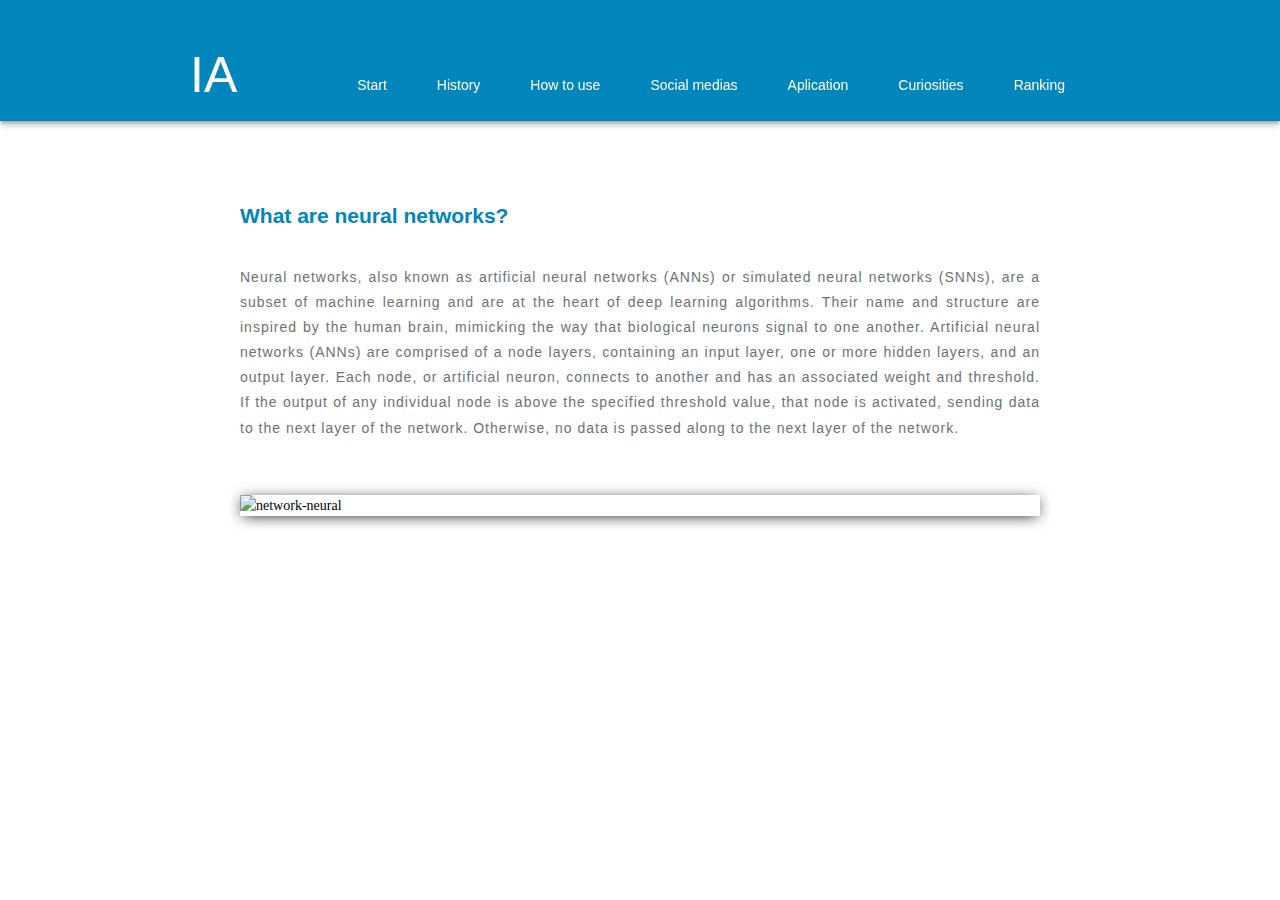
==== aplicacao.html @ 06c3acdb "Merge pull request #2 from Geisislaine/main" ====
<!DOCTYPE html>
<html lang="en">

<head>
    <meta charset="UTF-8">
    <meta http-equiv="X-UA-Compatible" content="IE=edge">
    <meta name="viewport" content="width=device-width, initial-scale=1.0">
    <title>IA</title>
    <script src="https://cdn.jsdelivr.net/npm/particles.js@2.0.0/particles.min.js"></script>
    <link rel="stylesheet" href="global.css">
</head>



<body>
    <header id="topnav">
        <div class="inner-header">
            <div class="logo">IA</div>
            <nav role='navigation'>
                <ul>
                    <li><a href="#">Start</a></li>
                    <li><a href="historia.html">History</a></li>
                    <li><a href="#">How to use</a></li>
                    <li><a href="#">Social medias</a></li>
                    <li><a href="aplicacao.html">Aplication</a></li>
                    <li><a href="Curiosidades.html">Curiosities</a></li>
                    <li><a href="ranking.html">Ranking</a></li>
                </ul>
            </nav>
        </div>

    </header>

    <div id="particles-container"></div>
    <section>
        <div class="inner">
            <H2 class="color-title"><strong> What are neural networks?</strong></H2>
            <br>
            <p class="p-custom">Neural networks, also known as artificial neural networks (ANNs) or simulated neural networks (SNNs), are a subset of machine learning and are at the heart of deep learning algorithms. Their name and structure are inspired by the human brain,
                mimicking the way that biological neurons signal to one another. Artificial neural networks (ANNs) are comprised of a node layers, containing an input layer, one or more hidden layers, and an output layer. Each node, or artificial neuron,
                connects to another and has an associated weight and threshold. If the output of any individual node is above the specified threshold value, that node is activated, sending data to the next layer of the network. Otherwise, no data is passed
                along to the next layer of the network.

            </p>
            </br>
            </br>
            <div class="imagem-neural">
                <img src="IMG/neural.png" alt="network-neural" style="width: 100%; height: 500px;">
            </div>

        </div>
    </section>

    <script>
        particlesJS.load('particles-container', 'particlesjs-config.json');
    </script>

</body>

</html>
---- global.css ----
*,
       *:before,
       *:after {
           -moz-box-sizing: border-box;
           -webkit-box-sizing: border-box;
           box-sizing: border-box;
       }
       
        ::selection {
           background: #000;
           color: rgb(14, 14, 230);
       }
       
       .alternate ::selection {
           background: rgb(38, 168, 45);
           color: #000;
       }
       
       body {
           margin: 0;
           padding: 0;
           height: 100vh;
           font-size: 14px;
           line-height: 1.5;
       }
       
       ul,
       li,
       h1,
       h2,
       h3,
       h4,
       h5,
       h6,
       p,
       a,
       .logo {
           font-family: "Lato", "Verdana", sans-serif;
           -webkit-font-smoothing: antialiased;
           -moz-osx-font-smoothing: grayscale;
           font-weight: 400;
           margin: 0;
           padding: 0;
       }
       
       .inner {
           width: 800px;
           position: relative;
           margin: 0 auto;
       }
       
       .inner-header {
           width: 900px !important;
           position: relative;
           margin: 0 auto;
       }
       
       header {
           position: fixed;
           width: 100%;
           padding-top: 50px;
           background: #0086BA;
           transition: 0.7s all;
           z-index: 100;
           box-shadow: 0 3px 3px -1px #0003, 0 5px 6px #00000024, 0 1px 10px #0000001f;
       }
       
       header.alt-header {
           background: #fff;
       }
       
       .alt-header a {
           color: #000;
       }
       
       body.header-fixed header {
           position: fixed;
           top: 0;
           right: 0;
           padding-top: 0;
           width: 100%;
           z-index: 2;
       }
       
       li {
           list-style: none;
       }
       
       nav {
           overflow: hidden;
       }
       
       nav ul {
           float: right;
       }
       
       nav li {
           display: inline;
           float: left;
       }
       
       nav a {
           display: inline-block;
           color: #fff;
           text-decoration: none;
           padding: 25px;
           transition: 0.3s all;
       }
       
       nav a:hover {
           background: rgb(0, 21, 116);
       }
       
       .logo {
           float: left;
           color: #fff;
           font-size: 50px;
           line-height: 50px;
           transition: 0.7s all;
       }
       
       .alt-header .logo {
           color: #000;
       }
       
       body.header-fixed .logo {
           font-size: 30px;
       }
       
       .alternate {
           background: #000;
           color: #fff;
       }
       
       section .inner {
           padding-top: 200px;
       }
       
       .imagem-neural {
           -webkit-box-shadow: 0px 2px 15px -3px #000000;
           box-shadow: 0px 2px 15px -3px #000000;
       }
       
       .p-custom {
           padding: 12px 0;
           text-align: justify;
           color: #6e7174;
           line-height: 1.8;
           letter-spacing: 1px;
       }
       
       .sub-title {
           color: #4c4f52;
           padding: 20px 0;
       }
       
       .color-title {
           color: #0086ba;
       }
       
       section .history {
           width: 900px !important;
       }
       
       .img-history {
           padding: 30px 0;
       }
       
       .div-citacao {
           padding: 10px 90px;
       }
       
       .p-citacao {
           text-align: center;
           background-color: #f6f6f6;
           padding: 12px;
           border-radius: 10px;
       }
       
       .custon-li {
           padding-left: 70px;
       }
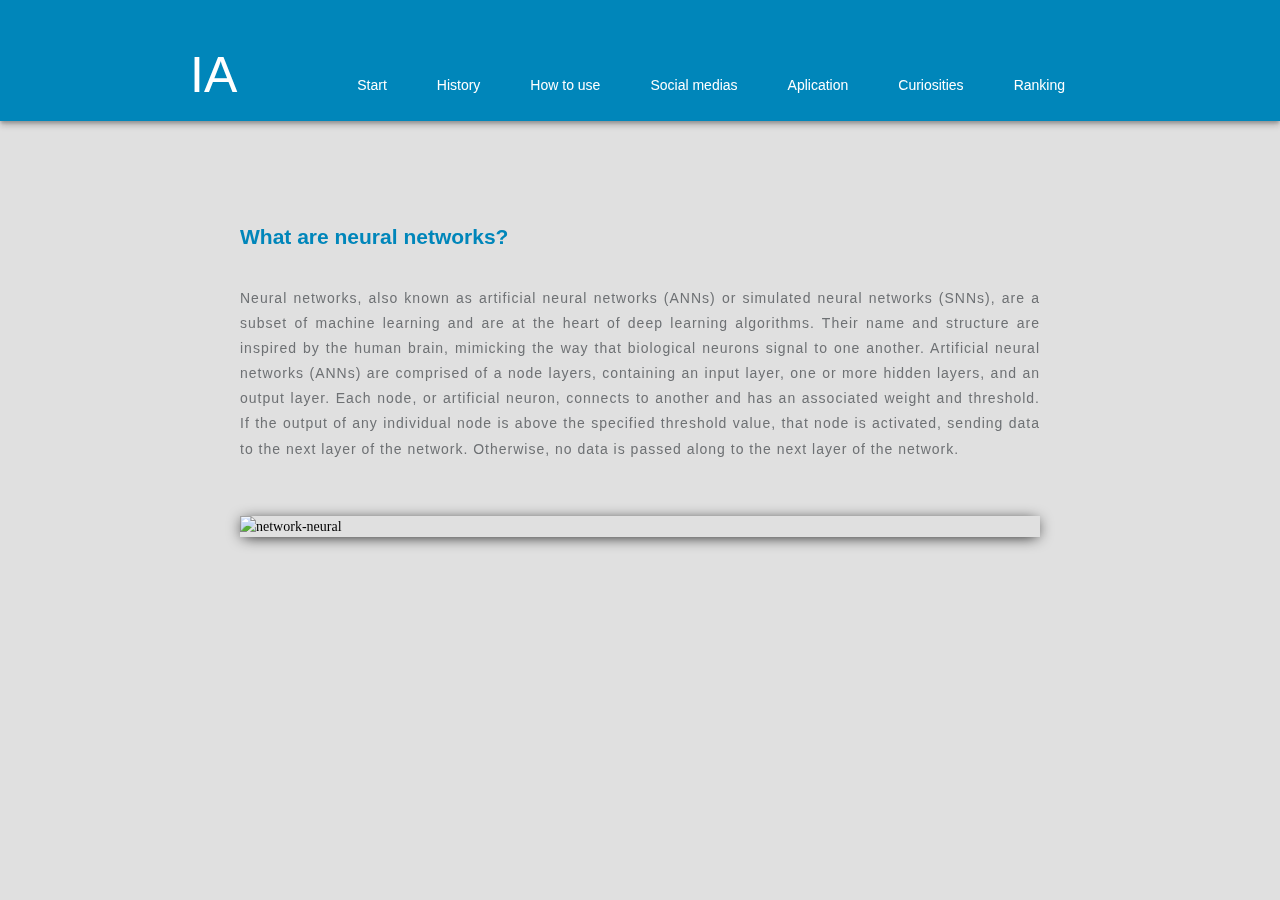
==== commit df5387f7: "Merge pull request #4 from viinioliveira/vinicius3" ====
--- a/aplicacao.html
+++ b/aplicacao.html
@@ -6,11 +6,9 @@
     <meta http-equiv="X-UA-Compatible" content="IE=edge">
     <meta name="viewport" content="width=device-width, initial-scale=1.0">
     <title>IA</title>
-    <script src="https://cdn.jsdelivr.net/npm/particles.js@2.0.0/particles.min.js"></script>
     <link rel="stylesheet" href="global.css">
 </head>
-
-
+<div id="particles-js"></div>
 
 <body>
     <header id="topnav">
@@ -18,7 +16,7 @@
             <div class="logo">IA</div>
             <nav role='navigation'>
                 <ul>
-                    <li><a href="#">Start</a></li>
+                    <li><a href="index.html">Start</a></li>
                     <li><a href="historia.html">History</a></li>
                     <li><a href="#">How to use</a></li>
                     <li><a href="#">Social medias</a></li>
@@ -29,9 +27,8 @@
             </nav>
         </div>
 
-    </header>
 
-    <div id="particles-container"></div>
+    </header>>
     <section>
         <div class="inner">
             <H2 class="color-title"><strong> What are neural networks?</strong></H2>
@@ -51,9 +48,9 @@
         </div>
     </section>
 
-    <script>
-        particlesJS.load('particles-container', 'particlesjs-config.json');
-    </script>
+    <script src="./particles.js"></script>
+    <script src="./app.js"></script>
+
 
 </body>
 
--- a/global.css
+++ b/global.css
@@ -179,4 +179,82 @@
        
        .custon-li {
            padding-left: 70px;
+       }
+       /* particulas */
+       
+       #particles-js {
+           width: 100%;
+           height: 100vh;
+           background-color: rgb(224, 224, 224);
+           position: fixed;
+       }
+       
+       .conteudo-home {
+           width: 80%;
+           margin: 0 auto;
+           display: flex;
+           flex-direction: row;
+       }
+       
+       .title {
+           width: 50%;
+           padding-top: 200px;
+           margin-left: 80px;
+           z-index: 999;
+       }
+       
+       .title h2 {
+           font-family: 'Bebas Neue', cursive;
+           font-size: 80px;
+           font-size: 72px;
+           background: -webkit-linear-gradient(#0086BA, #014c69);
+           -webkit-background-clip: text;
+           -webkit-text-fill-color: transparent;
+       }
+       
+       .title h1 {
+           font-family: 'Bebas Neue', cursive;
+           font-size: 80px;
+           background: -webkit-linear-gradient(#0086BA, #014c69);
+           -webkit-background-clip: text;
+           -webkit-text-fill-color: transparent;
+       }
+       
+       .title span {
+           font-family: 'Bebas Neue', cursive;
+       }
+       
+       .background-home {
+           padding-top: 140px;
+           width: 50%;
+           z-index: 99;
+       }
+       
+       .background-home img {
+           width: 100%;
+       }
+       
+       .button {
+           padding-top: 50px;
+           width: 100%;
+       }
+       
+       .button button {
+           background-color: #0086ba;
+           border: none;
+           color: white;
+           padding: 15px 32px;
+           text-align: center;
+           text-decoration: none;
+           display: inline-block;
+           width: 60%;
+           border-radius: 5px;
+           box-shadow: 0 8px 16px 0 rgba(0, 0, 0, 0.2), 0 6px 20px 0 rgba(0, 0, 0, 0.19);
+           -webkit-transition-duration: 0.4s;
+           cursor: pointer;
+       }
+       
+       .button button:hover {
+           background-color: #e0e0e0;
+           color: #0086ba;
        }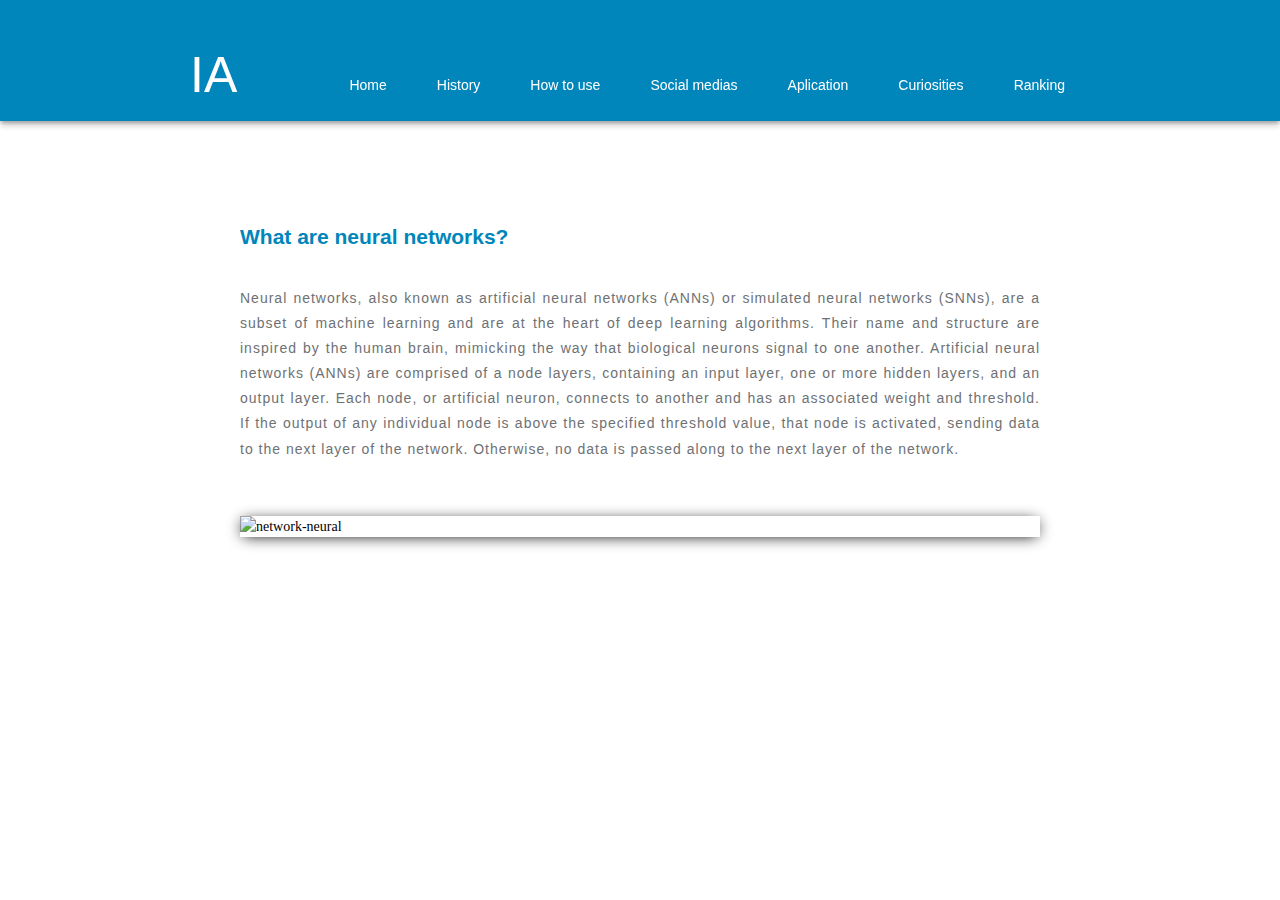
==== commit f5cc5b2c: "Merge pull request #5 from viinioliveira/vinicius3" ====
--- a/aplicacao.html
+++ b/aplicacao.html
@@ -8,7 +8,7 @@
     <title>IA</title>
     <link rel="stylesheet" href="global.css">
 </head>
-<div id="particles-js"></div>
+
 
 <body>
     <header id="topnav">
@@ -16,7 +16,7 @@
             <div class="logo">IA</div>
             <nav role='navigation'>
                 <ul>
-                    <li><a href="index.html">Start</a></li>
+                    <li><a href="index.html">Home</a></li>
                     <li><a href="historia.html">History</a></li>
                     <li><a href="#">How to use</a></li>
                     <li><a href="#">Social medias</a></li>
--- a/global.css
+++ b/global.css
@@ -14,6 +14,11 @@
        .alternate ::selection {
            background: rgb(38, 168, 45);
            color: #000;
+       }
+       
+       @font-face {
+           font-family: Equinox;
+           src: url(/fonts/Equinox\ Bold.otf)
        }
        
        body {
@@ -194,67 +199,36 @@
            margin: 0 auto;
            display: flex;
            flex-direction: row;
+           z-index: 9999;
        }
        
        .title {
            width: 50%;
-           padding-top: 200px;
-           margin-left: 80px;
+           padding-top: 250px;
            z-index: 999;
        }
        
        .title h2 {
-           font-family: 'Bebas Neue', cursive;
+           font-family: 'Equinox';
+           font-size: 40px;
+           color: rgb(104, 104, 104);
+       }
+       
+       .title h1 {
+           top: 290px;
+           position: absolute;
+           font-family: 'Equinox';
            font-size: 80px;
-           font-size: 72px;
-           background: -webkit-linear-gradient(#0086BA, #014c69);
-           -webkit-background-clip: text;
-           -webkit-text-fill-color: transparent;
-       }
-       
-       .title h1 {
-           font-family: 'Bebas Neue', cursive;
-           font-size: 80px;
-           background: -webkit-linear-gradient(#0086BA, #014c69);
-           -webkit-background-clip: text;
-           -webkit-text-fill-color: transparent;
-       }
-       
-       .title span {
-           font-family: 'Bebas Neue', cursive;
-       }
-       
-       .background-home {
-           padding-top: 140px;
-           width: 50%;
-           z-index: 99;
-       }
-       
-       .background-home img {
-           width: 100%;
-       }
-       
-       .button {
-           padding-top: 50px;
-           width: 100%;
-       }
-       
-       .button button {
-           background-color: #0086ba;
-           border: none;
-           color: white;
-           padding: 15px 32px;
-           text-align: center;
-           text-decoration: none;
-           display: inline-block;
-           width: 60%;
-           border-radius: 5px;
-           box-shadow: 0 8px 16px 0 rgba(0, 0, 0, 0.2), 0 6px 20px 0 rgba(0, 0, 0, 0.19);
-           -webkit-transition-duration: 0.4s;
-           cursor: pointer;
-       }
-       
-       .button button:hover {
-           background-color: #e0e0e0;
            color: #0086ba;
+           text-shadow: 0 0px 5px #45cadb;
+       }
+       
+       .text-animation {
+           padding-top: 100px;
+           margin-left: 6px;
+       }
+       
+       .text-animation span {
+           font-family: 'Equinox';
+           font-size: 15px;
        }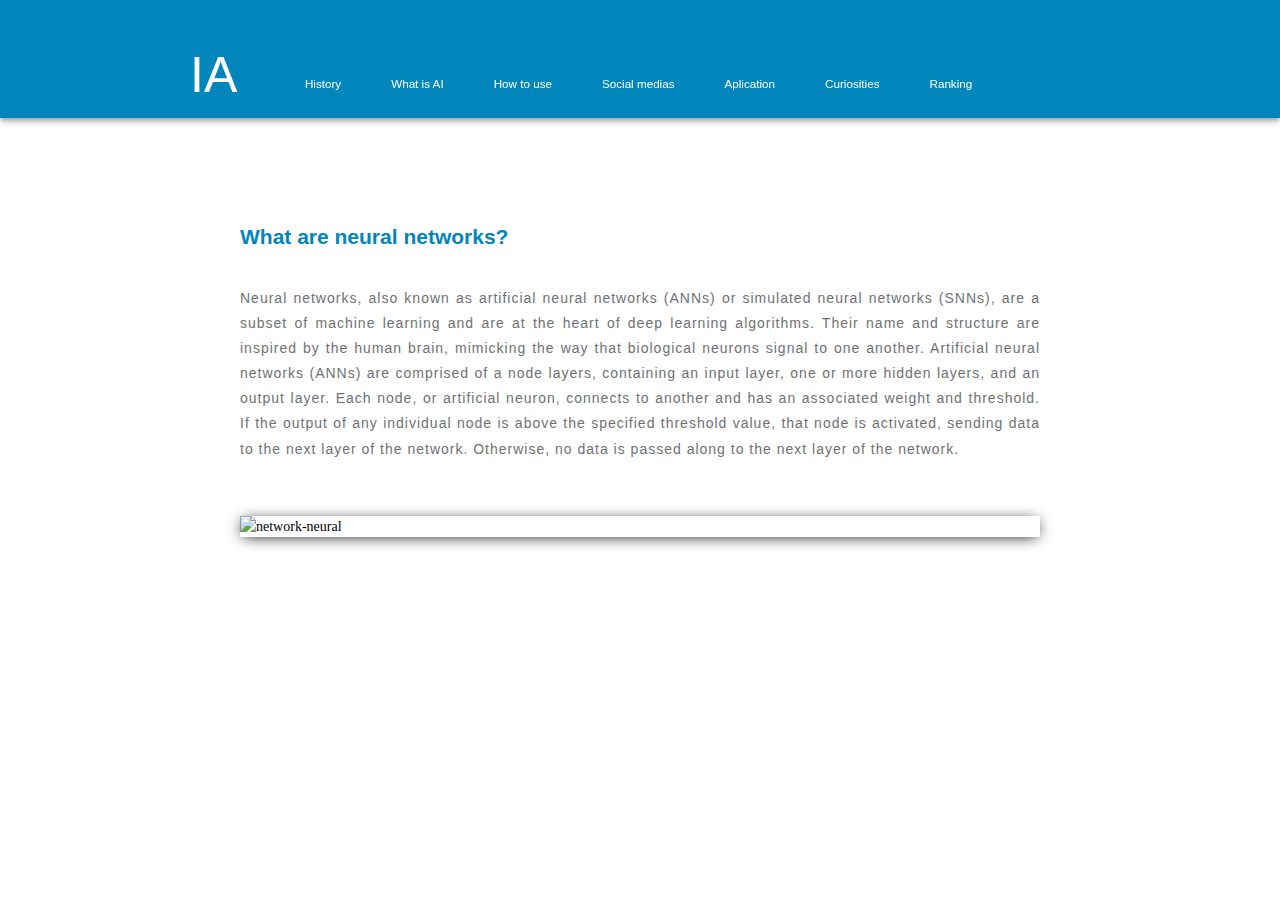
==== commit 3df0b7be: "adicionando how to use e what is e ajustes" ====
--- a/aplicacao.html
+++ b/aplicacao.html
@@ -7,19 +7,20 @@
     <meta name="viewport" content="width=device-width, initial-scale=1.0">
     <title>IA</title>
     <link rel="stylesheet" href="global.css">
+    <link rel="shortcut icon" href="IMG/artificial-intelligence.ico" />
 </head>
 
 
 <body>
     <header id="topnav">
         <div class="inner-header">
-            <div class="logo">IA</div>
+            <div class="logo"><a href="index.html">IA</a></div>
             <nav role='navigation'>
                 <ul>
-                    <li><a href="index.html">Home</a></li>
                     <li><a href="historia.html">History</a></li>
-                    <li><a href="#">How to use</a></li>
-                    <li><a href="#">Social medias</a></li>
+                    <li><a href="o-que-e.html">What is AI</a></li>
+                    <li><a href="como-usar.html">How to use</a></li>
+                    <li><a href="RedesSociais.html">Social medias</a></li>
                     <li><a href="aplicacao.html">Aplication</a></li>
                     <li><a href="Curiosidades.html">Curiosities</a></li>
                     <li><a href="ranking.html">Ranking</a></li>
@@ -48,8 +49,6 @@
         </div>
     </section>
 
-    <script src="./particles.js"></script>
-    <script src="./app.js"></script>
 
 
 </body>
--- a/global.css
+++ b/global.css
@@ -48,6 +48,12 @@
            padding: 0;
        }
        
+       .logo a {
+           color: #fff;
+           text-decoration: none;
+           cursor: pointer;
+       }
+       
        .inner {
            width: 800px;
            position: relative;
@@ -96,7 +102,10 @@
        }
        
        nav ul {
-           float: right;
+           display: flex;
+           flex-direction: row;
+           font-size: smaller;
+           margin-left: 5%;
        }
        
        nav li {
@@ -205,7 +214,7 @@
        .title {
            width: 50%;
            padding-top: 250px;
-           z-index: 999;
+           z-index: 99;
        }
        
        .title h2 {
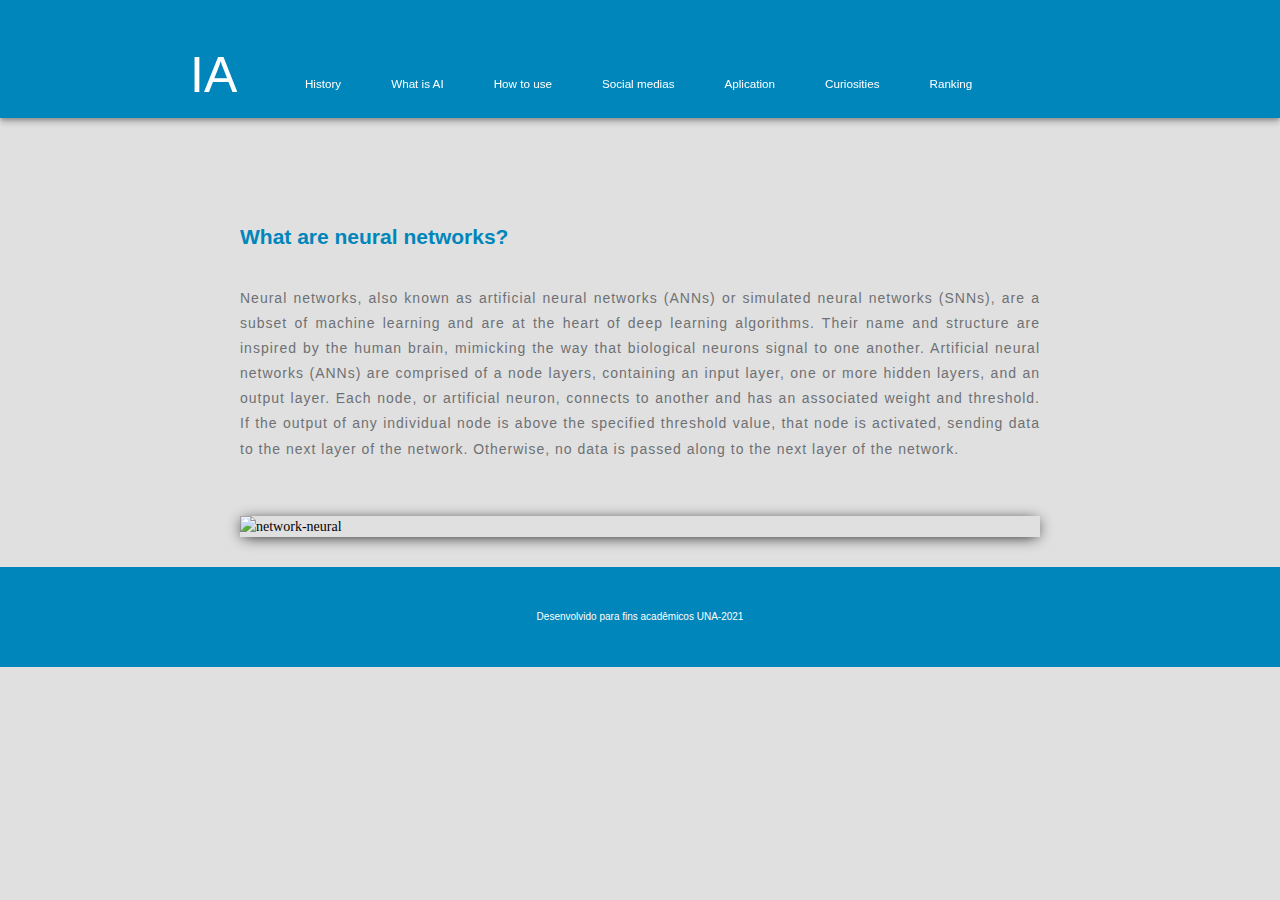
==== commit 672c59d3: "Merge 85ef870036abd4561428c151bc9f0ff91d3dee40 into b420a92e6880f340ef6042e3d87838658be7edcb" ====
--- a/aplicacao.html
+++ b/aplicacao.html
@@ -8,6 +8,7 @@
     <title>IA</title>
     <link rel="stylesheet" href="global.css">
     <link rel="shortcut icon" href="IMG/artificial-intelligence.ico" />
+    <link rel="stylesheet" href="https://use.fontawesome.com/releases/v5.6.3/css/all.css">
 </head>
 
 
@@ -50,6 +51,11 @@
     </section>
 
 
+    <footer>
+        <span> Desenvolvido para fins acadêmicos UNA-2021</span>
+    </footer>
+
+
 
 </body>
 
--- a/global.css
+++ b/global.css
@@ -27,6 +27,7 @@
            height: 100vh;
            font-size: 14px;
            line-height: 1.5;
+           background-color: #E0E0E0;
        }
        
        ul,
@@ -240,4 +241,171 @@
        .text-animation span {
            font-family: 'Equinox';
            font-size: 15px;
+       }
+       
+       .img-text img {
+           display: inline-block;
+       }
+       
+       footer {
+           display: flex;
+           flex-direction: column;
+           justify-content: center;
+           align-items: center;
+           width: 100%;
+           height: 100px;
+           background-color: #0086BA;
+           margin-top: 30px;
+       }
+       
+       footer span {
+           font-size: 10px;
+           color: #fff;
+           font-family: "Lato", "Verdana", sans-serif;
+           margin: auto;
+       }
+       
+       .float-buttom {
+           width: 55px;
+           height: 55px;
+           border-radius: 50%;
+           background-image: linear-gradient(to right, #11111181, rgb(10, 10, 10));
+           position: fixed;
+           bottom: 50px;
+           right: 50px;
+           cursor: pointer;
+           box-shadow: 0px 0px 10px #666;
+           animation: floatB-out 0.3s;
+           transition: 0.3s;
+       }
+       
+       .plus {
+           color: white;
+           position: relative;
+           top: 0;
+           display: block;
+           bottom: 25px;
+           left: 0;
+           right: 0;
+           text-align: center;
+           padding: 0px;
+           margin: 0;
+           line-height: 55px;
+           font-size: 38px;
+           font-family: "Roboto";
+           font-weight: 300;
+           animation: plus-out 0.3s;
+           transition: all 0.3s;
+       }
+       
+       .float-menu:hover .plus {
+           animation: plus-in 0.2s linear;
+           animation-fill-mode: forwards;
+       }
+       
+       .edit {
+           position: absolute;
+           top: 0;
+           display: block;
+           bottom: 0;
+           left: 0;
+           display: block;
+           right: 0;
+           padding: 0;
+           opacity: 0;
+           margin: auto;
+           line-height: 65px;
+           transform: rotateZ(-70deg);
+           transition: all 0.3s;
+           animation: edit-out 0.3s;
+       }
+       
+       .in-text {
+           font-size: 20px;
+           position: fixed;
+           opacity: 0;
+           height: 90px;
+           width: 250px;
+           bottom: 3px;
+           right: -80px;
+           transition: all 0.3s;
+           animation: inT-out 0.3s;
+           color: #FFFFFF;
+           margin: auto;
+       }
+       
+       .in-text:hover {
+           animation: inT-in 0.3s;
+           animation-fill-mode: forwards;
+       }
+       
+       .float-buttom:hover {
+           width: 315px;
+           height: 55px;
+           background-image: linear-gradient(to right, #11111181, rgb(10, 10, 10));
+           position: fixed;
+           bottom: 50px;
+           right: 50px;
+           border-top-right-radius: 40px;
+           border-bottom-right-radius: 40px;
+           border-top-left-radius: 40px;
+           border-bottom-left-radius: 40px;
+           cursor: pointer;
+           box-shadow: 0px 0px 10px #666;
+           transition: width 0.3s;
+       }
+       
+       @keyframes plus-in {
+           from {
+               opacity: 1;
+               transform: translateX(0px);
+           }
+           to {
+               opacity: 1;
+               transform: translateX(-120px);
+           }
+       }
+       
+       @keyframes plus-out {
+           from {
+               opacity: 1;
+               transform: translateX(-120px);
+           }
+           to {
+               opacity: 1;
+               transform: translateX(0px);
+           }
+       }
+       
+       @keyframes inT-in {
+           from {
+               opacity: 0;
+               transform: translateX(0px);
+           }
+           to {
+               opacity: 1;
+               transform: translateX(-100px);
+           }
+       }
+       
+       @keyframes inT-out {
+           from {
+               opacity: 1;
+               transform: translateX(-100px);
+           }
+           to {
+               opacity: 0;
+               transform: translateX(0px);
+           }
+       }
+       
+       @keyframes floatB-out {
+           from {
+               opacity: 1;
+               width: 290px;
+           }
+           to {
+               opacity: 1;
+               width: 55px;
+           }
        }